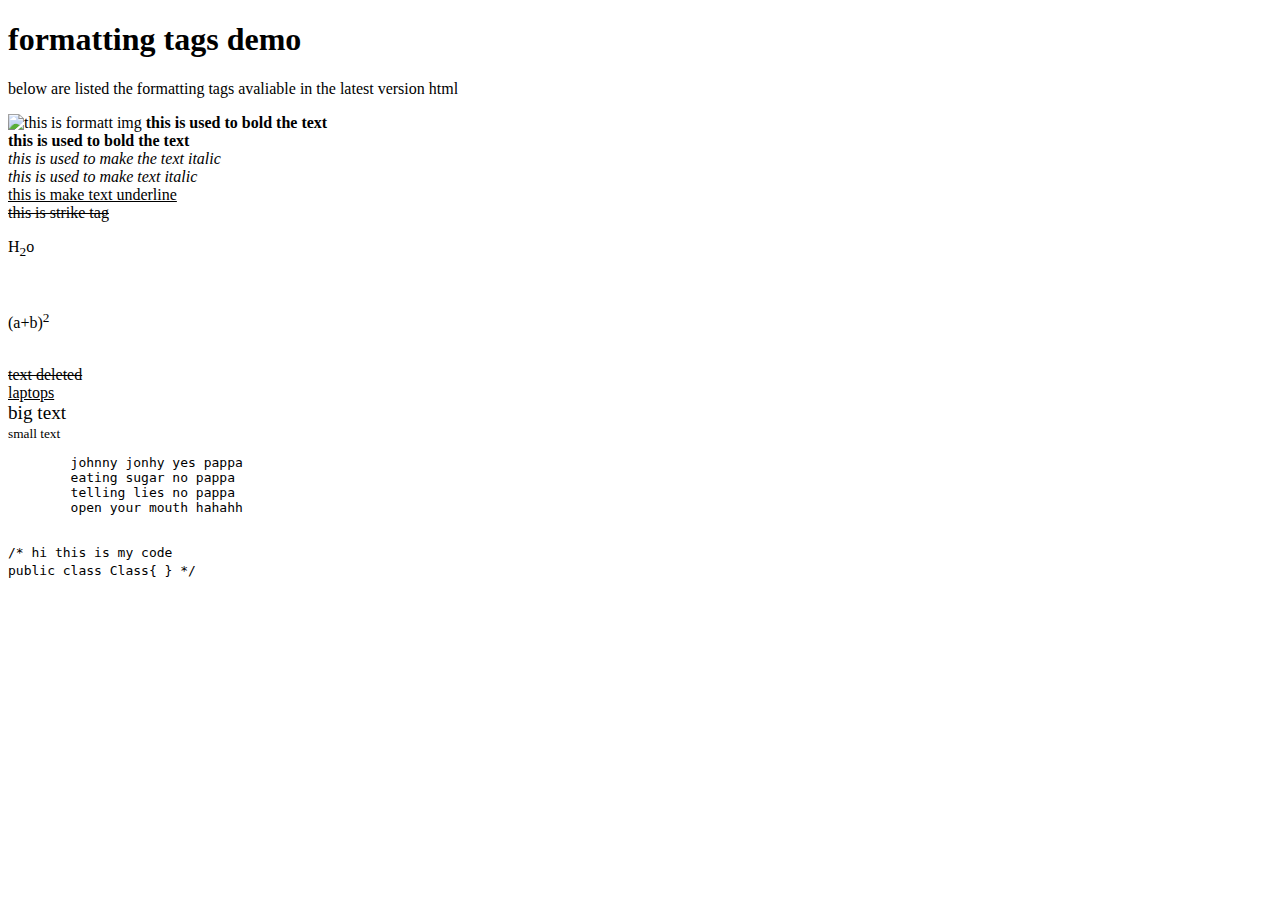
==== firstfolder/formattingtags.html @ bdd9b464 "update" ====
<!DOCTYPE html>
<html lang="en">
<head>
    <meta charset="UTF-8">
    <meta name="viewport" content="width=device-width, initial-scale=1.0">
    <title>formatting tags</title>
</head>
<body>
    <h1>formatting tags demo</h1>
    <p>below are listed the formatting tags avaliable in the latest version html </p>
    <!---b and strong both are used for same purpose but search engines understand them differently and will give more preference to strong-->
    <img src="https://www.bing.com/images/search?view=detailV2&ccid=DnyWMY9X&id=79971C40EAF3A8384474B42F82D7EC0FA993325B&thid=OIP.DnyWMY9XW1N8ZGW0GIgIYgHaDk&mediaurl=https%3a%2f%2f1.bp.blogspot.com%2f-usNLzLr5-X4%2fXwNSe0vtFsI%2fAAAAAAAABao%2f42zkpt70IfAWizGq3znAlWvpYYdZSVnbQCLcBGAsYHQ%2fs1600%2fall-main-formatting-html-tags.png&exph=303&expw=629&q=html+foratting+tags&simid=608014357310352197&form=IRPRST&ck=699D219B834F0DE720916D02F75E9BE3&selectedindex=1&itb=0&ajaxhist=0&ajaxserp=0&first=1" alt="this is formatt img">
    <b>this is used to bold the text</b></body><br/>
    <strong>this is used to bold the text</strong><br/>
    <i>this is used to make the text italic </i><br/>
    <em>this is used to make text italic</em><br/>
    <u> this is make text underline</u><br/>
    <strike>this is strike tag</strike><br/>
    <p>H<sub>2</sub>o</p><br/>
    <p>(a+b)<sup>2</sup></p><br/>
    <del>text deleted</del><br/>
    <ins>laptops</ins><br/>
    <big>big text</big><br/><!--use instead h1 of big text-->
    <small>small text</small><br/>
    <pre>
        johnny jonhy yes pappa 
        eating sugar no pappa
        telling lies no pappa 
        open your mouth hahahh
    </pre>
    <code>
        /* hi this is my code <br/>
        public class Class{
            
        }
        */
    </code>



</body>
</html>
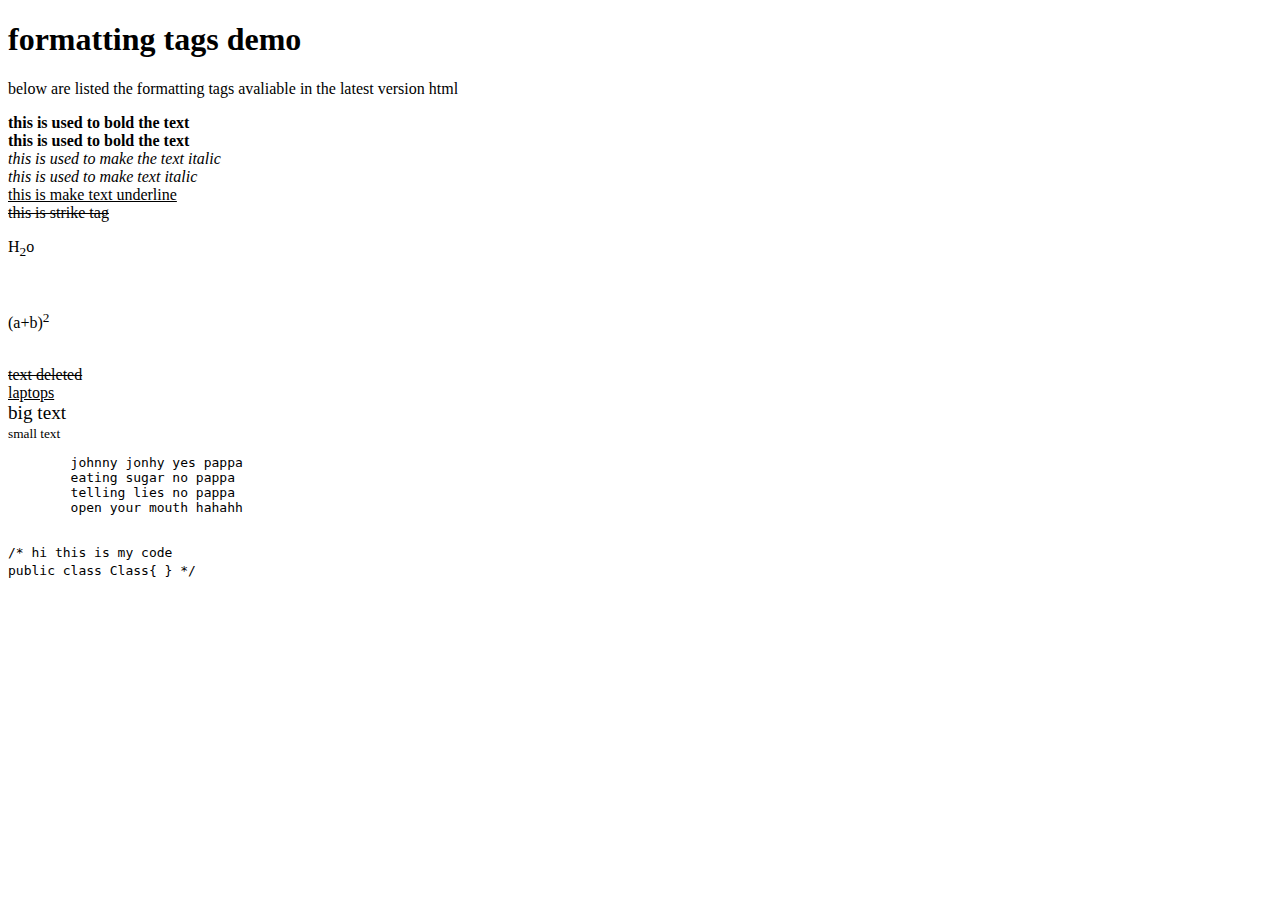
==== commit 09324834: "updateit" ====
--- a/firstfolder/formattingtags.html
+++ b/firstfolder/formattingtags.html
@@ -9,7 +9,6 @@
     <h1>formatting tags demo</h1>
     <p>below are listed the formatting tags avaliable in the latest version html </p>
     <!---b and strong both are used for same purpose but search engines understand them differently and will give more preference to strong-->
-    <img src="https://www.bing.com/images/search?view=detailV2&ccid=DnyWMY9X&id=79971C40EAF3A8384474B42F82D7EC0FA993325B&thid=OIP.DnyWMY9XW1N8ZGW0GIgIYgHaDk&mediaurl=https%3a%2f%2f1.bp.blogspot.com%2f-usNLzLr5-X4%2fXwNSe0vtFsI%2fAAAAAAAABao%2f42zkpt70IfAWizGq3znAlWvpYYdZSVnbQCLcBGAsYHQ%2fs1600%2fall-main-formatting-html-tags.png&exph=303&expw=629&q=html+foratting+tags&simid=608014357310352197&form=IRPRST&ck=699D219B834F0DE720916D02F75E9BE3&selectedindex=1&itb=0&ajaxhist=0&ajaxserp=0&first=1" alt="this is formatt img">
     <b>this is used to bold the text</b></body><br/>
     <strong>this is used to bold the text</strong><br/>
     <i>this is used to make the text italic </i><br/>
